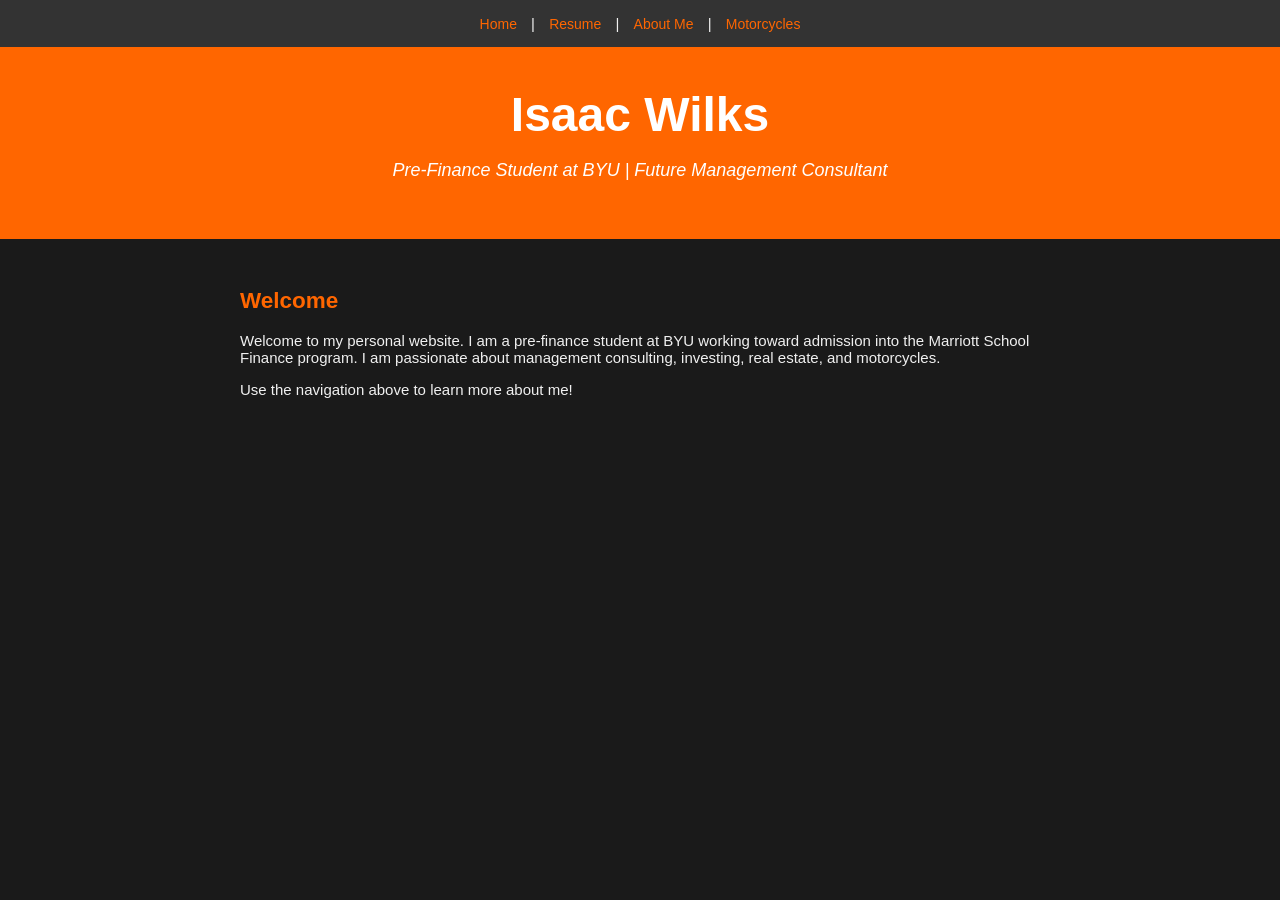
==== index.html @ 28079b87 "added website file" ====
<!DOCTYPE html>
<html lang="en">

<head>
    <meta charset="UTF-8">
    <meta name="viewport" content="width=device-width, initial-scale=1.0">
    <!-- Isaac Wilks | IS 201 | 4/8/26 -->
    <title>Isaac Wilks</title>
    <link rel="stylesheet" href="styles/styles.css">
</head>

<body>

    <div class="navbar">
        <a href="#">Home</a> |
        <a href="html/resume.html">Resume</a> |
        <a href="html/aboutme.html">About Me</a> |
        <a href="html/motorcycles.html">Motorcycles</a>
    </div>

    <div class="header">
        <h1>Isaac Wilks</h1>
        <p>Pre-Finance Student at BYU | Future Management Consultant</p>
    </div>

    <div class="content">
        <h2>Welcome</h2>
        <p>Welcome to my personal website. I am a pre-finance student at BYU working toward admission into the Marriott
            School Finance program. I am passionate about management consulting, investing, real estate, and
            motorcycles.</p>
        <p>Use the navigation above to learn more about me!</p>
    </div>

</body>

</html>
---- styles/styles.css ----
/* Isaac Wilks | IS 201 | 4/8/26 */

body {
    font-family: Arial, Helvetica, sans-serif;
    font-size: 15px;
    color: #f0f0f0;
    background-color: #1a1a1a;
    margin: 0;
    padding: 0;
}

.navbar {
    background-color: #333333;
    padding: 15px;
    text-align: center;
}

.navbar a {
    color: #ff6600;
    text-decoration: none;
    margin: 0 10px;
    font-size: 14px;
}

.navbar a:hover {
    text-decoration: underline;
    color: #ffffff;
}

.header {
    background-color: #ff6600;
    color: #ffffff;
    text-align: center;
    padding: 40px;
}

.header h1 {
    font-size: 48px;
    margin: 0;
}

.header p {
    font-size: 18px;
    font-style: italic;
}

.content {
    max-width: 800px;
    margin: 0 auto;
    padding: 30px;
}

h1,
h2,
h4 {
    color: #ff6600;
}

.header h1 {
    font-size: 48px;
    margin: 0;
    color: #ffffff;
}

.header p {
    font-size: 18px;
    font-style: italic;
    color: #ffffff;
}
}

a {
    color: #ff6600;
    text-decoration: none;
}

a:hover {
    text-decoration: underline;
    color: #ffffff;
}

a:visited {
    color: #cc5500;
}

li {
    font-size: 14px;
    font-style: italic;
    font-weight: normal;
}

.heading {
    font-weight: bold;
    font-style: normal;
}

.justify {
    text-align: justify;
}
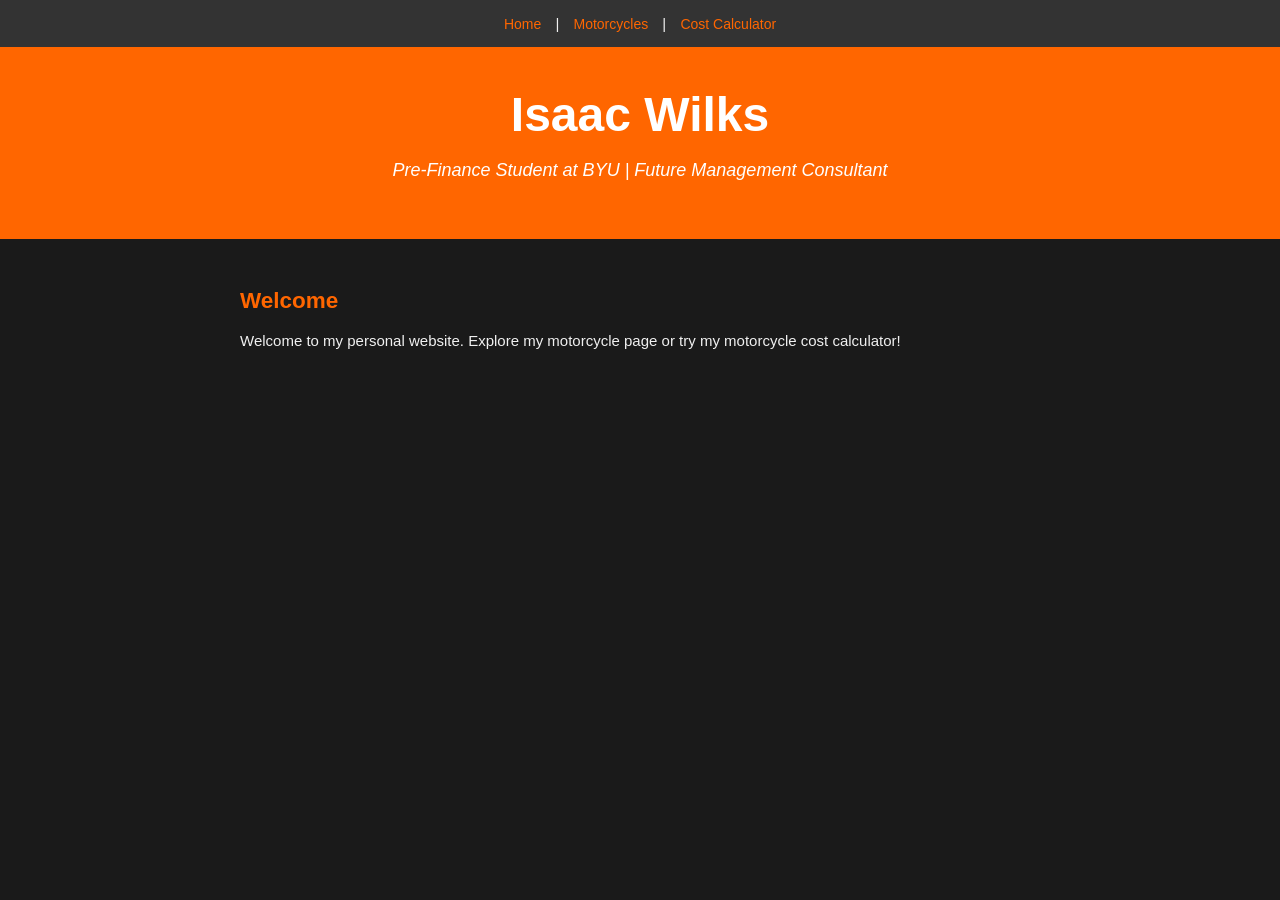
==== commit b15575e2: "Updated Video" ====
--- a/index.html
+++ b/index.html
@@ -13,9 +13,8 @@
 
     <div class="navbar">
         <a href="#">Home</a> |
-        <a href="html/resume.html">Resume</a> |
-        <a href="html/aboutme.html">About Me</a> |
-        <a href="html/motorcycles.html">Motorcycles</a>
+        <a href="html/motorcycles.html">Motorcycles</a> |
+        <a href="html/webapp.html">Cost Calculator</a>
     </div>
 
     <div class="header">
@@ -25,10 +24,7 @@
 
     <div class="content">
         <h2>Welcome</h2>
-        <p>Welcome to my personal website. I am a pre-finance student at BYU working toward admission into the Marriott
-            School Finance program. I am passionate about management consulting, investing, real estate, and
-            motorcycles.</p>
-        <p>Use the navigation above to learn more about me!</p>
+        <p>Welcome to my personal website. Explore my motorcycle page or try my motorcycle cost calculator!</p>
     </div>
 
 </body>
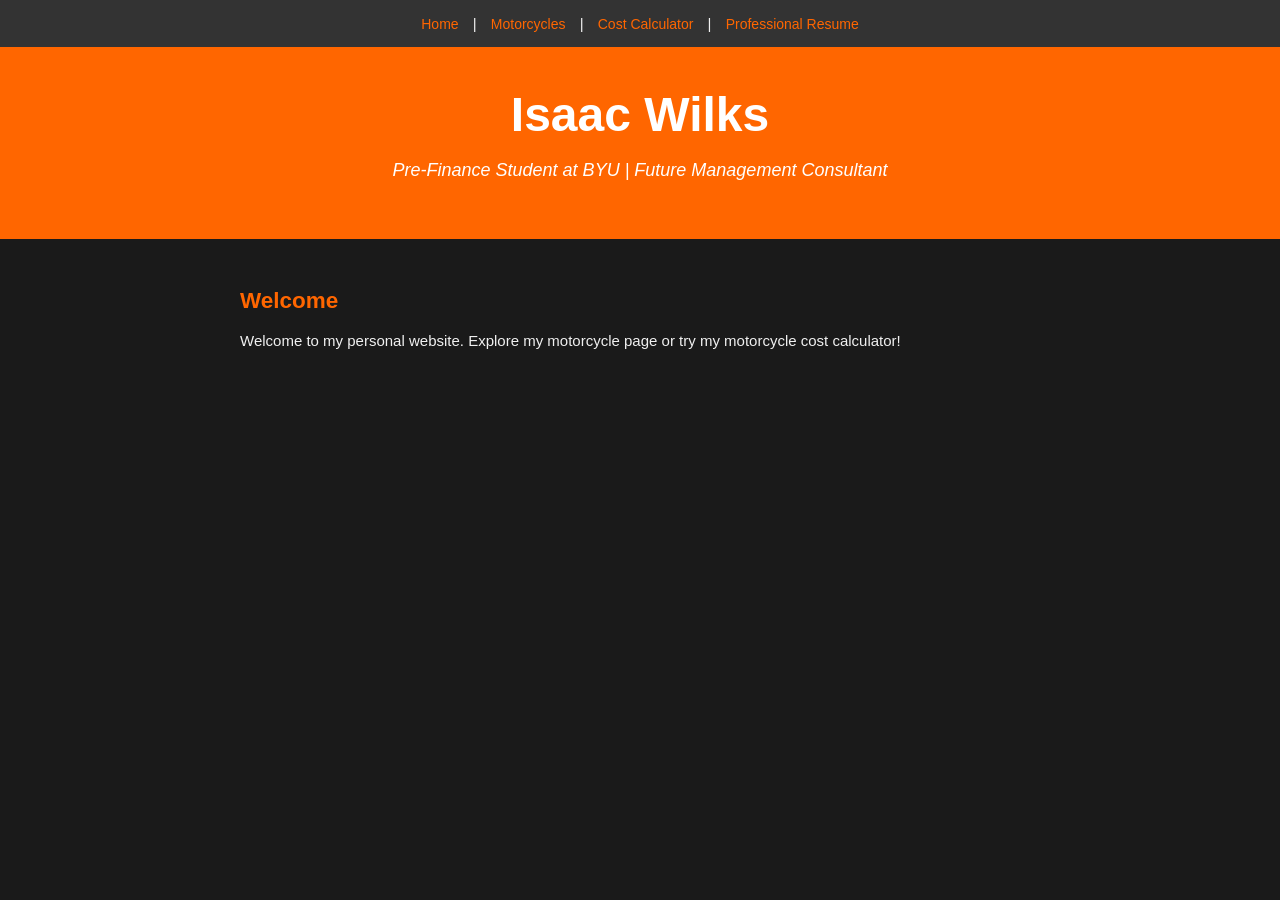
==== commit 821739e0: "added resume link to navigation" ====
--- a/index.html
+++ b/index.html
@@ -14,7 +14,8 @@
     <div class="navbar">
         <a href="#">Home</a> |
         <a href="html/motorcycles.html">Motorcycles</a> |
-        <a href="html/webapp.html">Cost Calculator</a>
+        <a href="html/webapp.html">Cost Calculator</a> |
+        <a href="https://iwilks.github.io/resume-" target="_blank">Professional Resume</a>
     </div>
 
     <div class="header">
